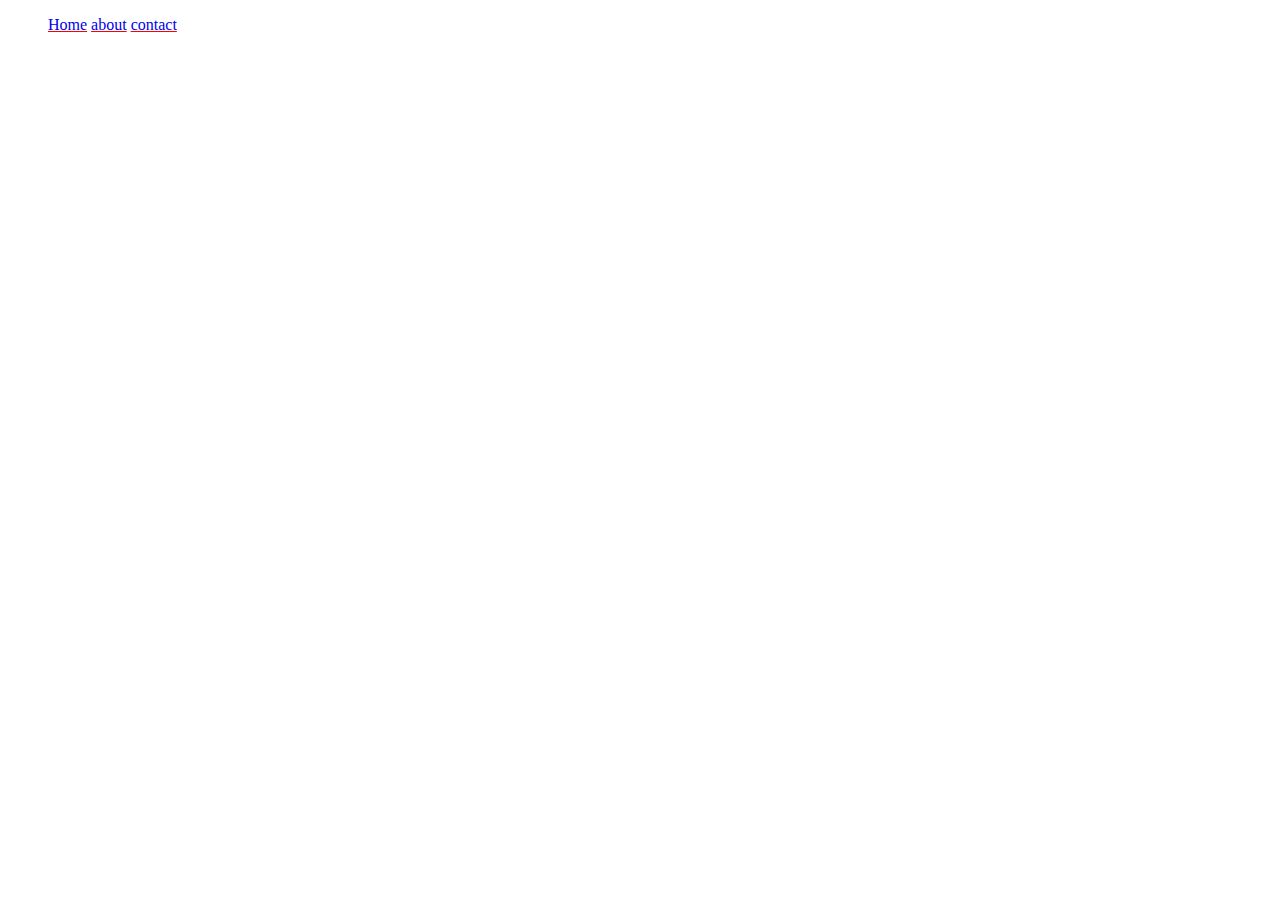
==== index.html @ 0a029d52 "lab-day-2" ====
<!DOCTYPE html>
<html lang="en">
<head>
  <meta charset="UTF-8">
  <meta name="viewport" content="width=device-width, initial-scale=1.0">
  <meta http-equiv="X-UA-Compatible" content="ie=edge">
  <title>Lab day 2</title>
  <link rel="stylesheet" href="./main.css">
</head>
<body>
<header>
  <ul>
    <li><a href="#">Home</a></li>
      <li><a href="#">about</a></li>
      <li><a href="#">contact</a></li>
    

  </ul>
</header>
  <script src="./main.js"></script>
</body>
</html>
---- main.css ----
ul {
  list-style-type: none;
  
}
li{
  display: inline;
}
a{
  text-decoration-color: red;
}
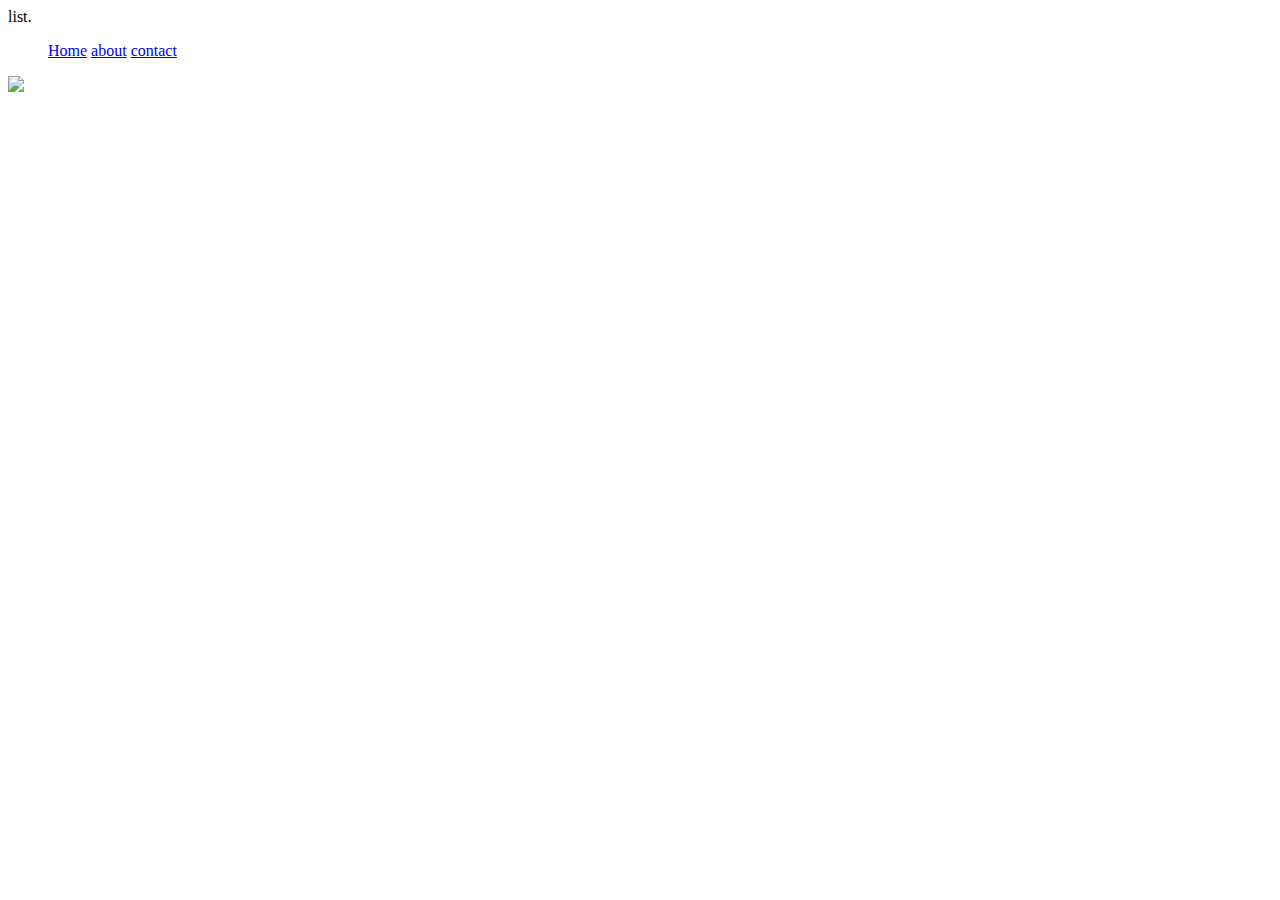
==== commit ea4ffaf3: "demo forloop" ====
--- a/index.html
+++ b/index.html
@@ -9,13 +9,28 @@
 </head>
 <body>
 <header>
+  <html>list.<!DOCTYPE html>
+  <html>
+  <head>
+    <meta charset="utf-8">
+    <meta http-equiv="X-UA-Compatible" content="IE=edge">
+    <title>demo</title>
+    <meta name="viewport" content="width=device-width, initial-scale=1">
+    <link rel="stylesheet" type="text/css" media="screen" href="list.css">
+    <script src="list.js"></script>
+  </head>
+  <body>
+    
+  </body>
+  </html></html>
   <ul>
-    <li><a href="#">Home</a></li>
-      <li><a href="#">about</a></li>
-      <li><a href="#">contact</a></li>
+    <li><a href="./about.html">Home</a></li>
+      <li><a href="./about.html">about</a></li>
+      <li><a href="./contact.html">contact</a></li>
     
-
   </ul>
+  
+<img src="./blue.jpeg">
 </header>
   <script src="./main.js"></script>
 </body>
--- a/main.css
+++ b/main.css
@@ -6,5 +6,12 @@
   display: inline;
 }
 a{
-  text-decoration-color: red;
+  text-decoration-color;
+}
+div{border-block-end-color;
+}
+.a1{
+color: aqua;
+inline-size: 15px
+
 }